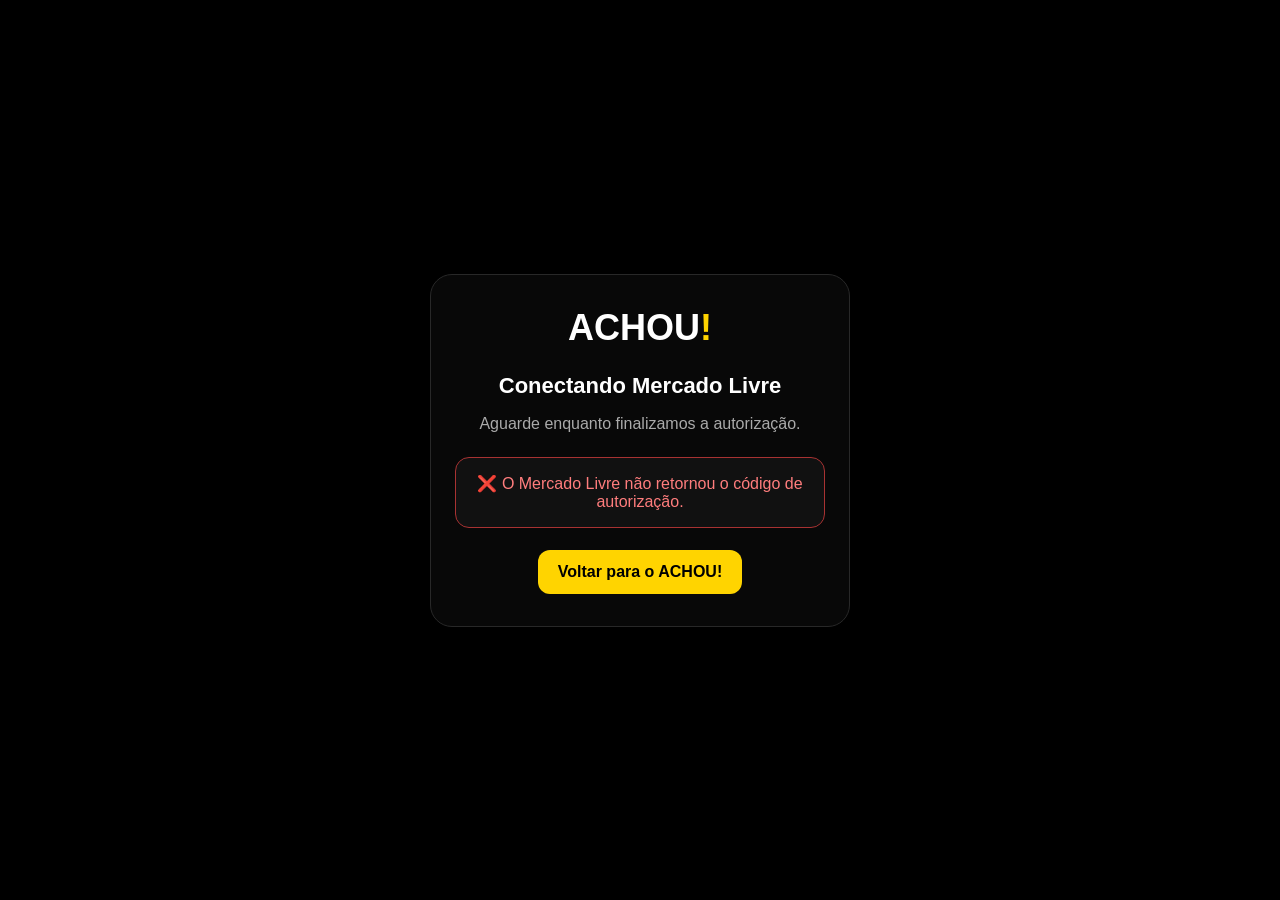
==== callback.html @ ce4d666e "Create callback.html" ====
<!DOCTYPE html>
<html lang="pt-BR">
<head>
<meta charset="UTF-8">
<meta name="viewport" content="width=device-width,initial-scale=1.0">
<meta name="theme-color" content="#000000">
<title>ACHOU! — Conectando Mercado Livre</title>
<style>
*{box-sizing:border-box}body{margin:0;min-height:100vh;display:flex;align-items:center;justify-content:center;padding:24px;background:#000;color:#fff;font-family:Arial,Helvetica,sans-serif}.card{width:100%;max-width:420px;padding:32px 24px;border:1px solid #282828;border-radius:22px;background:#080808;text-align:center}.logo{margin-bottom:24px;font-size:36px;font-weight:900}.logo span{color:#FFD400}h1{font-size:22px}p{color:#aaa}.status{margin-top:24px;padding:16px;border-radius:14px;background:#111}.success{border:1px solid #1f8f4c;color:#5ee58c}.error{border:1px solid #a83232;color:#ff7d7d}.loading{border:1px solid #444}a{display:inline-block;margin-top:22px;padding:13px 20px;border-radius:12px;background:#FFD400;color:#000;font-weight:800;text-decoration:none}
</style>
</head>
<body>
<main class="card">
<div class="logo">ACHOU<span>!</span></div>
<h1>Conectando Mercado Livre</h1>
<p>Aguarde enquanto finalizamos a autorização.</p>
<div id="status" class="status loading">Processando autorização...</div>
<a id="homeButton" href="https://joaoeduardocaio-netizen.github.io/achou/" style="display:none">Voltar para o ACHOU!</a>
</main>
<script>
const OAUTH_FUNCTION="https://wulhcgkphclwgidqlvtr.supabase.co/functions/v1/mercadolivre-oauth";
const statusBox=document.getElementById("status");
const homeButton=document.getElementById("homeButton");
function ok(m){statusBox.className="status success";statusBox.textContent="✅ "+m;homeButton.style.display="inline-block"}
function fail(m){statusBox.className="status error";statusBox.textContent="❌ "+m;homeButton.style.display="inline-block"}
(async()=>{
try{
const p=new URLSearchParams(location.search),code=p.get("code"),err=p.get("error");
if(err){fail(p.get("error_description")||"O Mercado Livre recusou a autorização.");return}
if(!code){fail("O Mercado Livre não retornou o código de autorização.");return}
const verifier=sessionStorage.getItem("ml_code_verifier")||localStorage.getItem("ml_code_verifier");
if(!verifier){fail("Código PKCE não encontrado. Inicie a conexão novamente pelo ACHOU!.");return}
const r=await fetch(OAUTH_FUNCTION,{method:"POST",headers:{"Content-Type":"application/json"},body:JSON.stringify({code,code_verifier:verifier})});
const d=await r.json();
if(!r.ok||!d.ok){console.error(d);fail("Não foi possível concluir a autorização do Mercado Livre.");return}
sessionStorage.removeItem("ml_code_verifier");localStorage.removeItem("ml_code_verifier");
history.replaceState({},document.title,location.pathname);
ok("Mercado Livre conectado com sucesso ao ACHOU!");
}catch(e){console.error(e);fail("Erro inesperado ao concluir a conexão.")}
})();
</script>
</body>
</html>
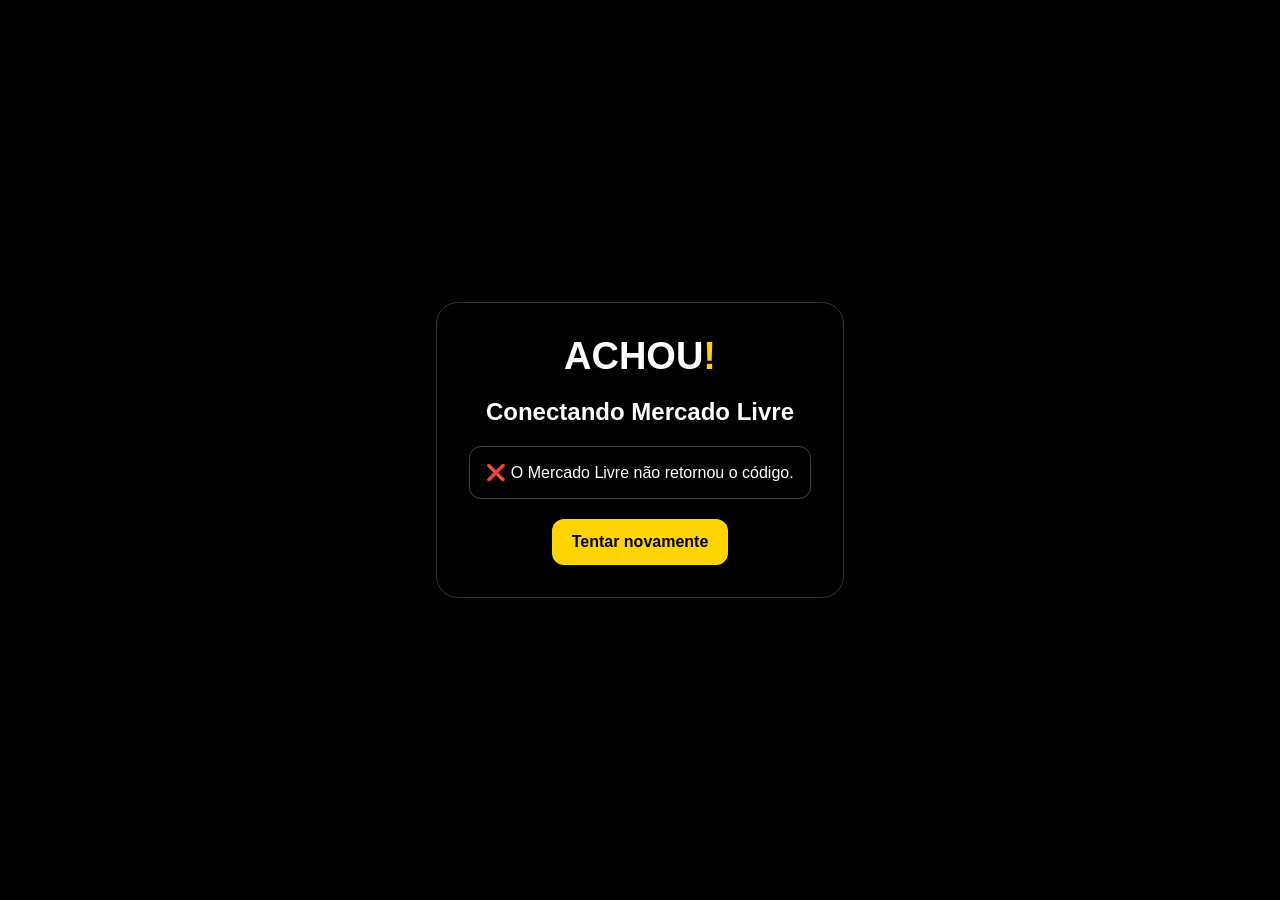
==== commit b850d050: "Update callback.html" ====
--- a/callback.html
+++ b/callback.html
@@ -1,43 +1,18 @@
-<!DOCTYPE html>
-<html lang="pt-BR">
-<head>
-<meta charset="UTF-8">
-<meta name="viewport" content="width=device-width,initial-scale=1.0">
-<meta name="theme-color" content="#000000">
-<title>ACHOU! — Conectando Mercado Livre</title>
-<style>
-*{box-sizing:border-box}body{margin:0;min-height:100vh;display:flex;align-items:center;justify-content:center;padding:24px;background:#000;color:#fff;font-family:Arial,Helvetica,sans-serif}.card{width:100%;max-width:420px;padding:32px 24px;border:1px solid #282828;border-radius:22px;background:#080808;text-align:center}.logo{margin-bottom:24px;font-size:36px;font-weight:900}.logo span{color:#FFD400}h1{font-size:22px}p{color:#aaa}.status{margin-top:24px;padding:16px;border-radius:14px;background:#111}.success{border:1px solid #1f8f4c;color:#5ee58c}.error{border:1px solid #a83232;color:#ff7d7d}.loading{border:1px solid #444}a{display:inline-block;margin-top:22px;padding:13px 20px;border-radius:12px;background:#FFD400;color:#000;font-weight:800;text-decoration:none}
-</style>
-</head>
-<body>
-<main class="card">
-<div class="logo">ACHOU<span>!</span></div>
-<h1>Conectando Mercado Livre</h1>
-<p>Aguarde enquanto finalizamos a autorização.</p>
-<div id="status" class="status loading">Processando autorização...</div>
-<a id="homeButton" href="https://joaoeduardocaio-netizen.github.io/achou/" style="display:none">Voltar para o ACHOU!</a>
-</main>
+<!doctype html><html lang="pt-BR"><head><meta charset="utf-8"><meta name="viewport" content="width=device-width,initial-scale=1"><title>ACHOU! — Mercado Livre</title>
+<style>body{margin:0;min-height:100vh;display:grid;place-items:center;background:#000;color:#fff;font-family:Arial}main{max-width:420px;padding:32px;text-align:center;border:1px solid #333;border-radius:22px}.logo{font-size:38px;font-weight:900}.logo i{color:#FFD400;font-style:normal}.box{margin-top:20px;padding:16px;border:1px solid #444;border-radius:12px}a{display:inline-block;margin-top:20px;padding:14px 20px;background:#FFD400;color:#000;text-decoration:none;font-weight:800;border-radius:12px}</style></head>
+<body><main><div class="logo">ACHOU<i>!</i></div><h2>Conectando Mercado Livre</h2><div id="s" class="box">Processando autorização...</div><a id="back" href="./ml-connect.html" hidden>Tentar novamente</a></main>
 <script>
-const OAUTH_FUNCTION="https://wulhcgkphclwgidqlvtr.supabase.co/functions/v1/mercadolivre-oauth";
-const statusBox=document.getElementById("status");
-const homeButton=document.getElementById("homeButton");
-function ok(m){statusBox.className="status success";statusBox.textContent="✅ "+m;homeButton.style.display="inline-block"}
-function fail(m){statusBox.className="status error";statusBox.textContent="❌ "+m;homeButton.style.display="inline-block"}
-(async()=>{
-try{
-const p=new URLSearchParams(location.search),code=p.get("code"),err=p.get("error");
-if(err){fail(p.get("error_description")||"O Mercado Livre recusou a autorização.");return}
-if(!code){fail("O Mercado Livre não retornou o código de autorização.");return}
-const verifier=sessionStorage.getItem("ml_code_verifier")||localStorage.getItem("ml_code_verifier");
-if(!verifier){fail("Código PKCE não encontrado. Inicie a conexão novamente pelo ACHOU!.");return}
-const r=await fetch(OAUTH_FUNCTION,{method:"POST",headers:{"Content-Type":"application/json"},body:JSON.stringify({code,code_verifier:verifier})});
-const d=await r.json();
-if(!r.ok||!d.ok){console.error(d);fail("Não foi possível concluir a autorização do Mercado Livre.");return}
-sessionStorage.removeItem("ml_code_verifier");localStorage.removeItem("ml_code_verifier");
-history.replaceState({},document.title,location.pathname);
-ok("Mercado Livre conectado com sucesso ao ACHOU!");
-}catch(e){console.error(e);fail("Erro inesperado ao concluir a conexão.")}
-})();
-</script>
-</body>
-</html>
+const FN="https://wulhcgkphclwgidqlvtr.supabase.co/functions/v1/mercadolivre-oauth";
+function cookie(n){const m=document.cookie.match(new RegExp("(?:^|; )"+n+"=([^;]*)"));return m?decodeURIComponent(m[1]):null}
+function fail(m){s.textContent="❌ "+m;back.hidden=false}
+(async()=>{try{const p=new URLSearchParams(location.search),code=p.get("code"),returnedState=p.get("state"),v=cookie("ml_pkce"),expectedState=cookie("ml_state");
+if(p.get("error"))return fail(p.get("error_description")||"Autorização recusada.");
+if(!code)return fail("O Mercado Livre não retornou o código.");
+if(!v)return fail("Código PKCE não encontrado. Inicie novamente.");
+if(!returnedState||!expectedState||returnedState!==expectedState)return fail("Validação de segurança da autorização falhou.");
+const r=await fetch(FN,{method:"POST",headers:{"Content-Type":"application/json"},body:JSON.stringify({code,code_verifier:v})});const d=await r.json();
+if(!r.ok||!d.ok){console.error(d);return fail("Não foi possível concluir a autorização.");}
+document.cookie="ml_pkce=; Max-Age=0; Path=/achou-/; SameSite=Lax; Secure";document.cookie="ml_state=; Max-Age=0; Path=/achou-/; SameSite=Lax; Secure";
+history.replaceState({},document.title,location.pathname);s.textContent="✅ Mercado Livre conectado com sucesso!";back.hidden=true;
+}catch(e){console.error(e);fail("Erro inesperado ao concluir a conexão.");}})();
+</script></body></html>
